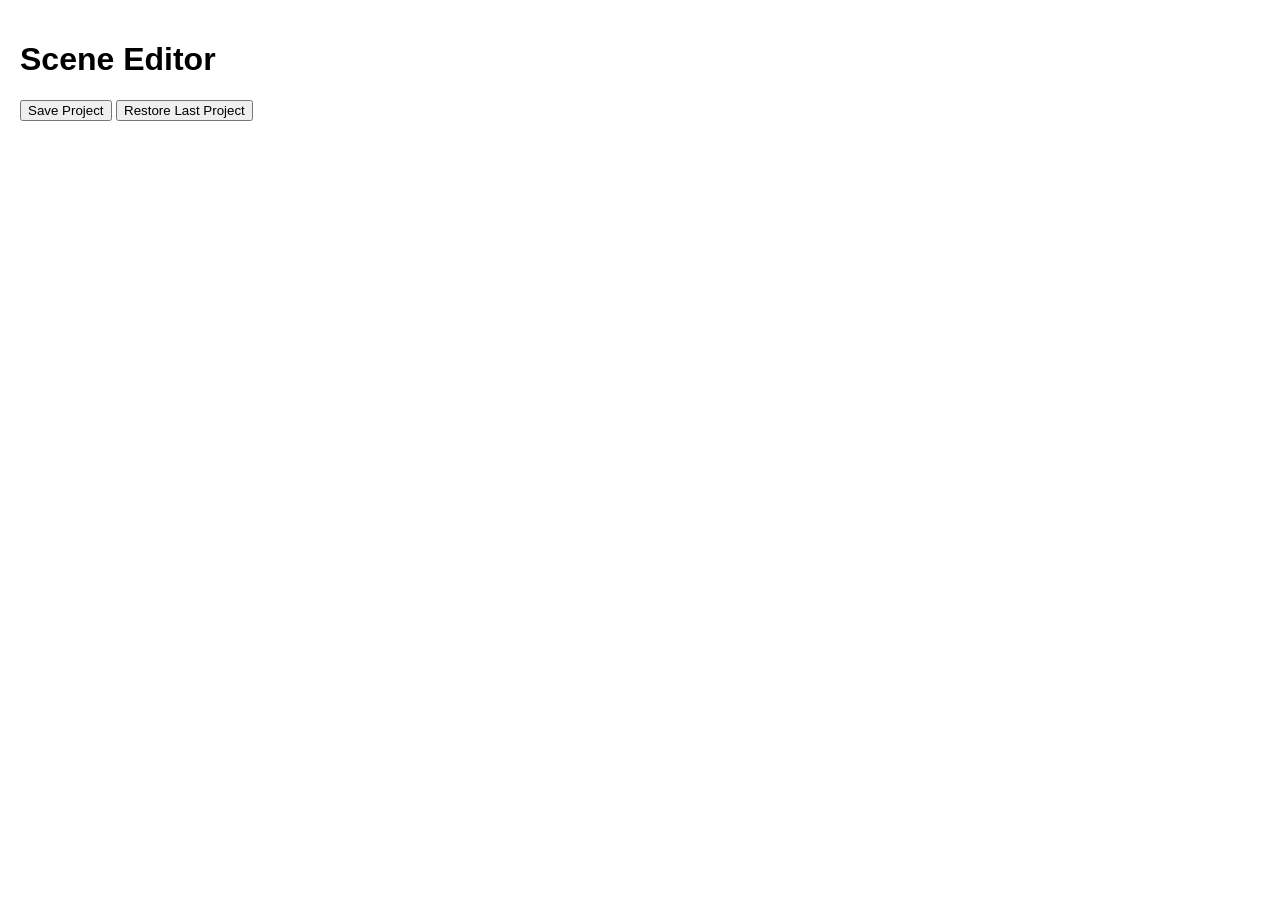
==== scene-editor-with-projects.html @ 5653c399 "Add Scene Editor with IndexedDB project management system" ====
<!DOCTYPE html>
<html lang="en">
<head>
    <meta charset="UTF-8">
    <meta name="viewport" content="width=device-width, initial-scale=1.0">
    <title>Scene Editor with Projects</title>
    <style>
        body { font-family: Arial, sans-serif; margin: 0; padding: 0; }
        #editor { padding: 20px; }
        .project { margin: 10px 0; }
        .project-name { font-weight: bold; }
    </style>
</head>
<body>
    <div id="editor">
        <h1>Scene Editor</h1>
        <div id="project-list"></div>
        <button id="saveButton">Save Project</button>
        <button id="restoreButton">Restore Last Project</button>
    </div>
    <script>
        const saveButton = document.getElementById('saveButton');
        const restoreButton = document.getElementById('restoreButton');
        const projectList = document.getElementById('project-list');

        const dbName = 'SceneEditorDB';
        const storeName = 'projects';

        // Initialize IndexedDB
        let db;
        const request = indexedDB.open(dbName, 1);

        request.onupgradeneeded = function (event) {
            db = event.target.result;
            const objectStore = db.createObjectStore(storeName, { keyPath: 'id' });
            objectStore.createIndex('timestamp', 'timestamp');
        };

        request.onsuccess = function (event) {
            db = event.target.result;
            loadProjects();
        };

        function saveProject() {
            const projectName = new Date().toISOString();
            const project = { id: projectName, content: 'Scene data goes here...', timestamp: new Date() };
            const transaction = db.transaction([storeName], 'readwrite');
            const objectStore = transaction.objectStore(storeName);
            objectStore.add(project);
            loadProjects();
            alert('Project saved: ' + projectName);
        }

        function loadProjects() {
            projectList.innerHTML = '';
            const transaction = db.transaction([storeName], 'readonly');
            const objectStore = transaction.objectStore(storeName);
            const request = objectStore.getAll();

            request.onsuccess = function (event) {
                const projects = event.target.result;
                projects.forEach(project => {
                    const div = document.createElement('div');
                    div.className = 'project';
                    div.innerHTML = `<span class='project-name'>${project.id}</span> - ${new Date(project.timestamp).toLocaleString()}`;
                    projectList.appendChild(div);
                });
            };
        }

        function restoreLastProject() {
            const transaction = db.transaction([storeName], 'readonly');
            const objectStore = transaction.objectStore(storeName);
            const request = objectStore.index('timestamp').getAll();

            request.onsuccess = function(event) {
                const projects = event.target.result;
                if (projects.length > 0) {
                    const lastProject = projects[projects.length - 1];
                    alert('Restored project: ' + lastProject.id);
                    // Logic to restore the content of the project here...
                } else {
                    alert('No projects to restore.');
                }
            };
        }

        saveButton.addEventListener('click', saveProject);
        restoreButton.addEventListener('click', restoreLastProject);
    </script>
</body>
</html>
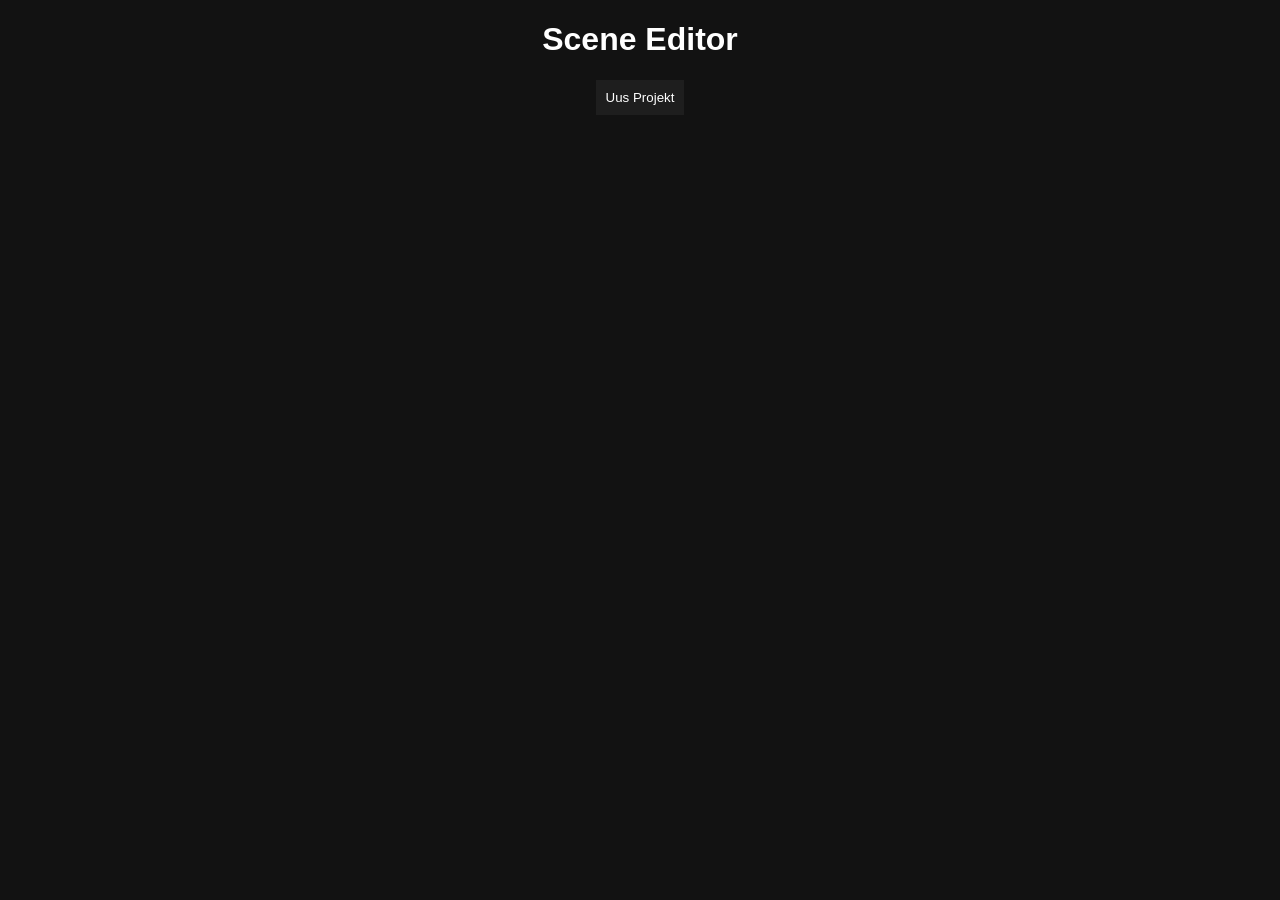
==== commit 075cd770: "Updated scene-editor-with-projects.html to include dark theme, Estonian language support, and improv" ====
--- a/scene-editor-with-projects.html
+++ b/scene-editor-with-projects.html
@@ -1,92 +1,69 @@
 <!DOCTYPE html>
-<html lang="en">
+<html lang="et">
 <head>
     <meta charset="UTF-8">
     <meta name="viewport" content="width=device-width, initial-scale=1.0">
-    <title>Scene Editor with Projects</title>
+    <title>Scene Editor</title>
     <style>
-        body { font-family: Arial, sans-serif; margin: 0; padding: 0; }
-        #editor { padding: 20px; }
-        .project { margin: 10px 0; }
-        .project-name { font-weight: bold; }
+        body { background-color: #121212; color: #ffffff; font-family: Arial, sans-serif; }
+        .container { text-align: center; margin: 20px; }
+        .project { border: 1px solid #333; padding: 10px; margin: 10px; }
+        .button { background-color: #1e1e1e; color: white; border: none; padding: 10px; cursor: pointer; }
+        .button:hover { background-color: #333; }
     </style>
 </head>
 <body>
-    <div id="editor">
+    <div class="container">
         <h1>Scene Editor</h1>
-        <div id="project-list"></div>
-        <button id="saveButton">Save Project</button>
-        <button id="restoreButton">Restore Last Project</button>
+        <div id="projects"></div>
+        <button class="button" id="newProjectBtn">Uus Projekt</button>
     </div>
+
     <script>
-        const saveButton = document.getElementById('saveButton');
-        const restoreButton = document.getElementById('restoreButton');
-        const projectList = document.getElementById('project-list');
-
-        const dbName = 'SceneEditorDB';
-        const storeName = 'projects';
-
-        // Initialize IndexedDB
-        let db;
-        const request = indexedDB.open(dbName, 1);
-
-        request.onupgradeneeded = function (event) {
-            db = event.target.result;
-            const objectStore = db.createObjectStore(storeName, { keyPath: 'id' });
-            objectStore.createIndex('timestamp', 'timestamp');
-        };
-
-        request.onsuccess = function (event) {
-            db = event.target.result;
-            loadProjects();
-        };
-
-        function saveProject() {
-            const projectName = new Date().toISOString();
-            const project = { id: projectName, content: 'Scene data goes here...', timestamp: new Date() };
-            const transaction = db.transaction([storeName], 'readwrite');
-            const objectStore = transaction.objectStore(storeName);
-            objectStore.add(project);
-            loadProjects();
-            alert('Project saved: ' + projectName);
-        }
+        let projects = [];
+        const projectLimit = 10;
 
         function loadProjects() {
-            projectList.innerHTML = '';
-            const transaction = db.transaction([storeName], 'readonly');
-            const objectStore = transaction.objectStore(storeName);
-            const request = objectStore.getAll();
+            // Load from IndexedDB
+            const request = indexedDB.open('sceneEditorDB');
+            request.onsuccess = function(event) {
+                const db = event.target.result;
+                const transaction = db.transaction(['projects'], 'readonly');
+                const objectStore = transaction.objectStore('projects');
 
-            request.onsuccess = function (event) {
-                const projects = event.target.result;
-                projects.forEach(project => {
-                    const div = document.createElement('div');
-                    div.className = 'project';
-                    div.innerHTML = `<span class='project-name'>${project.id}</span> - ${new Date(project.timestamp).toLocaleString()}`;
-                    projectList.appendChild(div);
-                });
+                objectStore.getAll().onsuccess = function(event) {
+                    projects = event.target.result;
+                    updateProjectList();
+                };
             };
         }
 
-        function restoreLastProject() {
-            const transaction = db.transaction([storeName], 'readonly');
-            const objectStore = transaction.objectStore(storeName);
-            const request = objectStore.index('timestamp').getAll();
-
-            request.onsuccess = function(event) {
-                const projects = event.target.result;
-                if (projects.length > 0) {
-                    const lastProject = projects[projects.length - 1];
-                    alert('Restored project: ' + lastProject.id);
-                    // Logic to restore the content of the project here...
-                } else {
-                    alert('No projects to restore.');
-                }
-            };
+        function updateProjectList() {
+            const projectsDiv = document.getElementById('projects');
+            projectsDiv.innerHTML = '';
+            projects.slice(-projectLimit).forEach(project => {
+                const projectDiv = document.createElement('div');
+                projectDiv.classList.add('project');
+                projectDiv.innerText = project.name;
+                projectsDiv.appendChild(projectDiv);
+            });
         }
 
-        saveButton.addEventListener('click', saveProject);
-        restoreButton.addEventListener('click', restoreLastProject);
+        document.getElementById('newProjectBtn').addEventListener('click', function() {
+            // Logic to create a new project
+            const projectName = 'scene-' + new Date().toISOString().slice(0, 19).replace(/:/g, '-') + '.json';
+            projects.push({ name: projectName });
+            updateProjectList();
+            // Save to IndexedDB
+        });
+
+        // Auto-save every 3 seconds
+        setInterval(function() {
+            // Save project logic here
+            console.log('Auto-saving projects...');
+        }, 3000);
+
+        window.onload = loadProjects;
     </script>
 </body>
-</html>+</html>
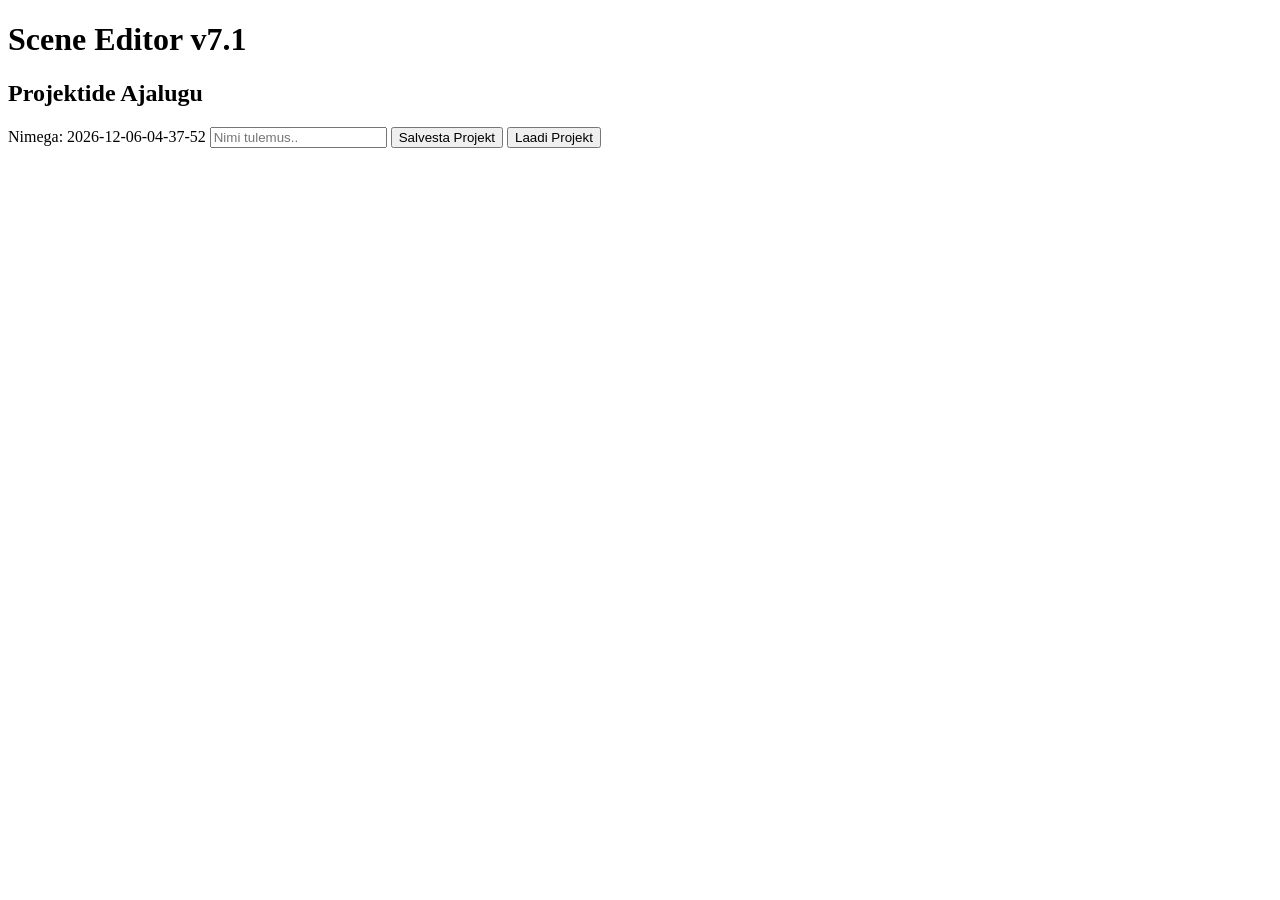
==== commit da62188d: "Update scene-editor-with-projects.html with Scene Editor v7.1 code and IndexedDB project management." ====
--- a/scene-editor-with-projects.html
+++ b/scene-editor-with-projects.html
@@ -3,67 +3,49 @@
 <head>
     <meta charset="UTF-8">
     <meta name="viewport" content="width=device-width, initial-scale=1.0">
-    <title>Scene Editor</title>
-    <style>
-        body { background-color: #121212; color: #ffffff; font-family: Arial, sans-serif; }
-        .container { text-align: center; margin: 20px; }
-        .project { border: 1px solid #333; padding: 10px; margin: 10px; }
-        .button { background-color: #1e1e1e; color: white; border: none; padding: 10px; cursor: pointer; }
-        .button:hover { background-color: #333; }
-    </style>
+    <title>Scene Editor v7.1</title>
+    <link rel="stylesheet" href="styles.css">
+    <script src="indexedDB.js"></script>
 </head>
 <body>
-    <div class="container">
-        <h1>Scene Editor</h1>
-        <div id="projects"></div>
-        <button class="button" id="newProjectBtn">Uus Projekt</button>
+    <div class="editor">
+        <h1>Scene Editor v7.1</h1>
+        <div id="home-screen">
+            <h2>Projektide Ajalugu</h2>
+            <ul id="project-history"></ul>
+        </div>
+        <label for="project-name">Nimega: <span id="timestamp"></span></label>
+        <input type="text" id="project-name" placeholder="Nimi tulemus.." />
+        <button onclick="saveProject()">Salvesta Projekt</button>
+        <button onclick="loadProject()">Laadi Projekt</button>
+        <div class="canvas-container">
+            <canvas id="sceneCanvas"></canvas>
+        </div>
     </div>
-
     <script>
-        let projects = [];
-        const projectLimit = 10;
-
-        function loadProjects() {
-            // Load from IndexedDB
-            const request = indexedDB.open('sceneEditorDB');
-            request.onsuccess = function(event) {
-                const db = event.target.result;
-                const transaction = db.transaction(['projects'], 'readonly');
-                const objectStore = transaction.objectStore('projects');
-
-                objectStore.getAll().onsuccess = function(event) {
-                    projects = event.target.result;
-                    updateProjectList();
-                };
-            };
+        // Auto-save every 3 seconds
+        setInterval(saveProject, 3000);
+        
+        // Project naming with timestamps
+        function updateTimestamp() {
+            const now = new Date();
+            const timestamp = now.toISOString().replace(/T/, '-').replace(/:/g, '-').split('.')[0];
+            document.getElementById('timestamp').innerText = timestamp;
         }
-
-        function updateProjectList() {
-            const projectsDiv = document.getElementById('projects');
-            projectsDiv.innerHTML = '';
-            projects.slice(-projectLimit).forEach(project => {
-                const projectDiv = document.createElement('div');
-                projectDiv.classList.add('project');
-                projectDiv.innerText = project.name;
-                projectsDiv.appendChild(projectDiv);
-            });
+        
+        function saveProject() {
+            const projectName = document.getElementById('project-name').value || `scene-${document.getElementById('timestamp').innerText}`;
+            // Save project logic here
+            console.log(`Saving project: ${projectName}`);
+        }  
+        
+        function loadProject() {
+            // Load project logic here
+            console.log(`Loading project...`);
         }
-
-        document.getElementById('newProjectBtn').addEventListener('click', function() {
-            // Logic to create a new project
-            const projectName = 'scene-' + new Date().toISOString().slice(0, 19).replace(/:/g, '-') + '.json';
-            projects.push({ name: projectName });
-            updateProjectList();
-            // Save to IndexedDB
-        });
-
-        // Auto-save every 3 seconds
-        setInterval(function() {
-            // Save project logic here
-            console.log('Auto-saving projects...');
-        }, 3000);
-
-        window.onload = loadProjects;
+        
+        // Call updateTimestamp initially
+        updateTimestamp();
     </script>
 </body>
 </html>
